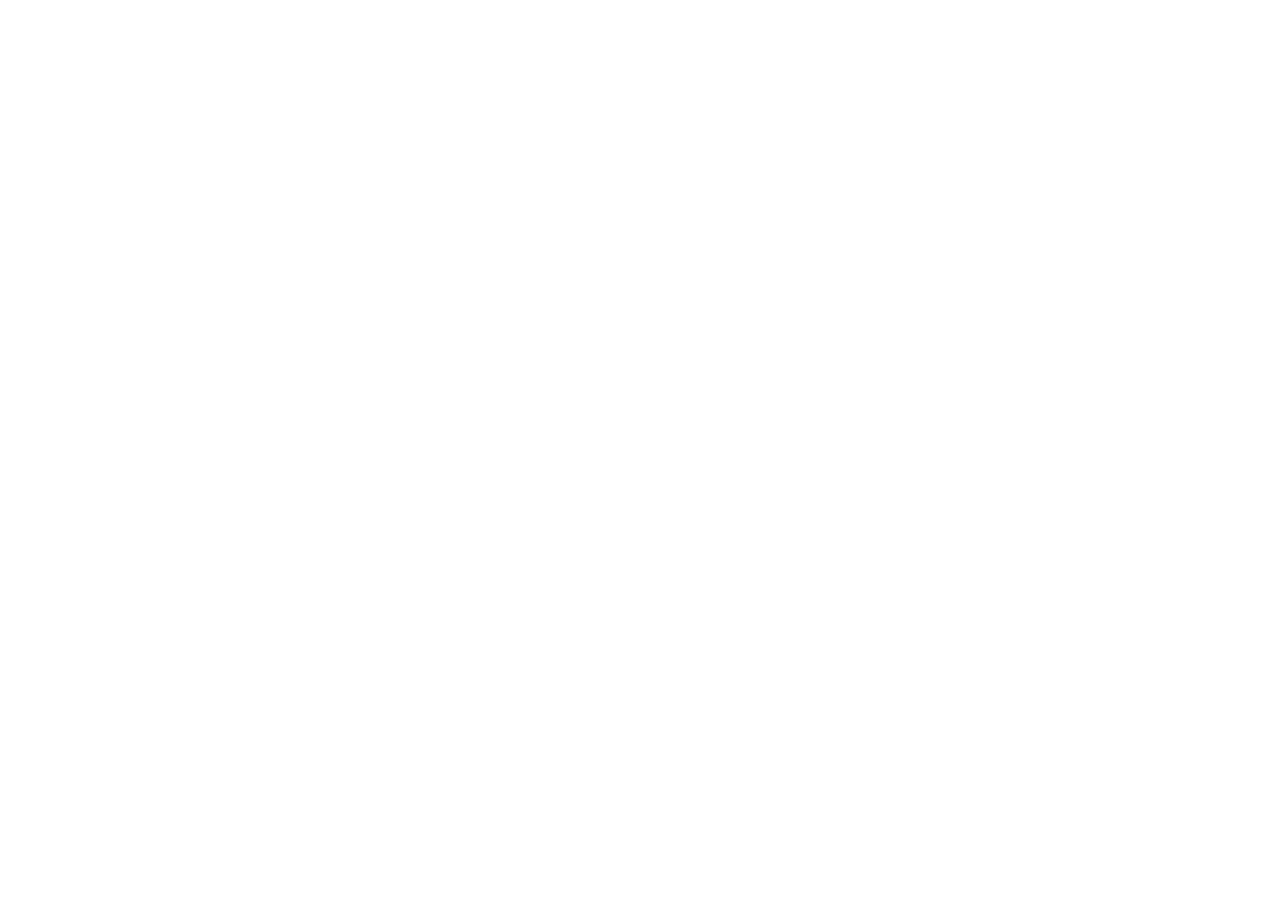
==== index.html @ 3058f37d "first commit" ====
<!DOCTYPE html>
<html lang="en">
  <head>
    <meta charset="UTF-8" />
    <meta http-equiv="X-UA-Compatible" content="IE=edge" />
    <meta name="viewport" content="width=device-width, initial-scale=1.0" />
    <title>Document</title>
  </head>
  <body></body>
</html>
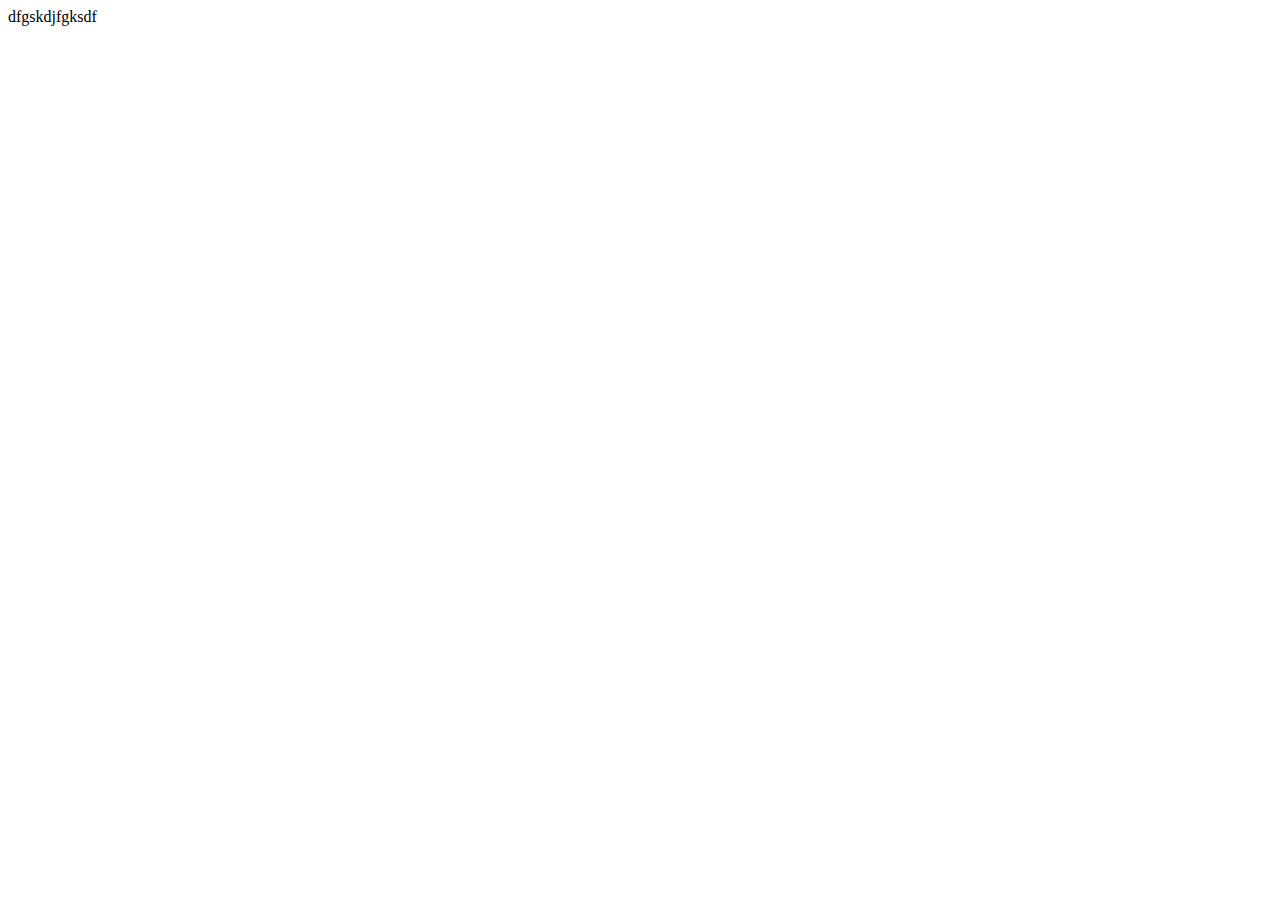
==== commit d8f377d7: "kek" ====
--- a/index.html
+++ b/index.html
@@ -6,5 +6,7 @@
     <meta name="viewport" content="width=device-width, initial-scale=1.0" />
     <title>Document</title>
   </head>
-  <body></body>
+  <body>
+    dfgskdjfgksdf
+  </body>
 </html>
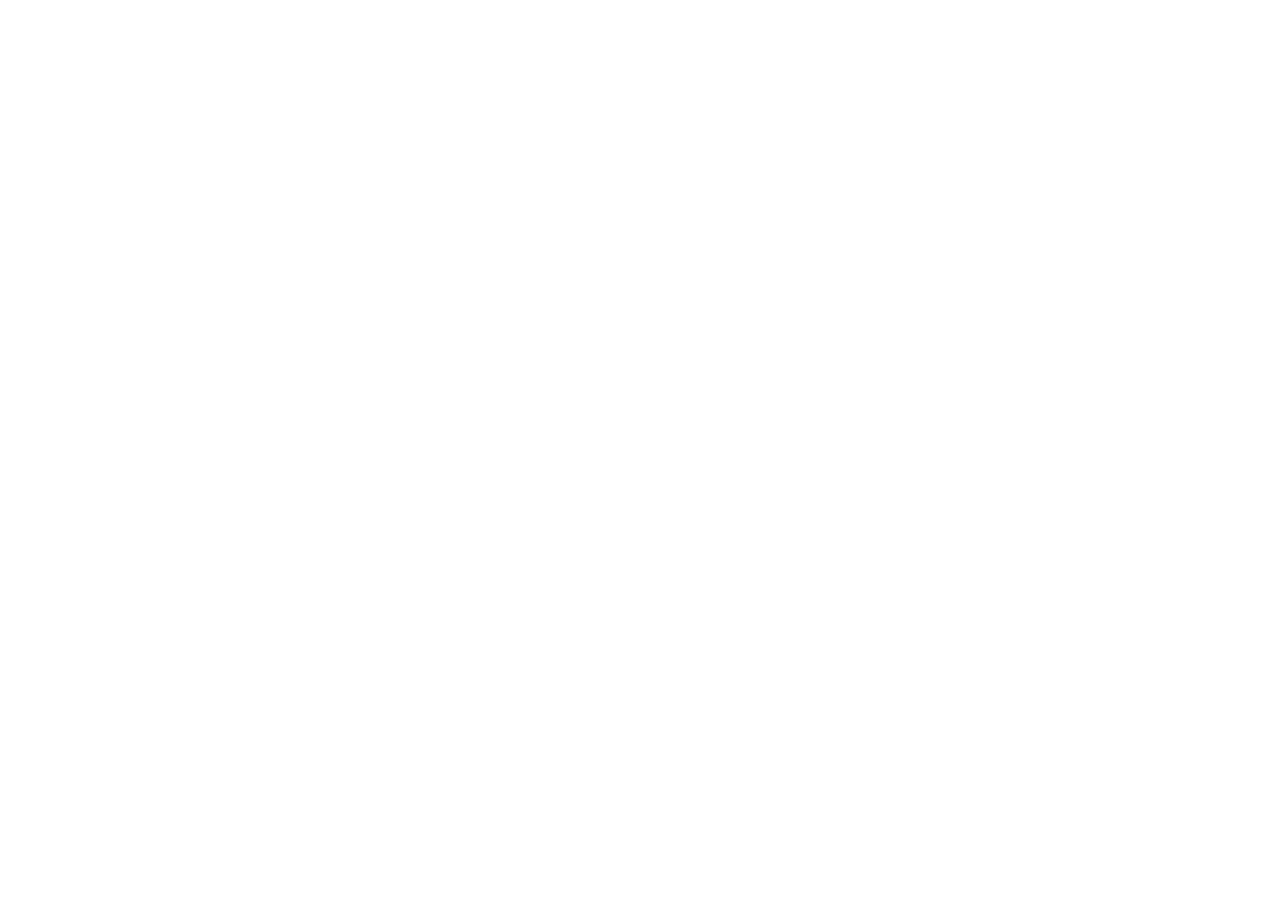
==== commit 8ad34776: "new" ====
--- a/index.html
+++ b/index.html
@@ -5,8 +5,8 @@
     <meta http-equiv="X-UA-Compatible" content="IE=edge" />
     <meta name="viewport" content="width=device-width, initial-scale=1.0" />
     <title>Document</title>
+    <link rel="stylesheet" href="./css1/normalize.css" />
+    <link rel="stylesheet" href="./css1/simple.css" />
   </head>
-  <body>
-    dfgskdjfgksdf
-  </body>
+  <body></body>
 </html>
--- a/css1/simple.css
+++ b/css1/simple.css
@@ -0,0 +1,56 @@
+.my {
+  padding: 15px;
+
+  background-color: #a62525;
+  text-align: center;
+  color: white;
+}
+.body {
+  margin: auto;
+}
+.img1 {
+  display: block;
+  margin: 0 auto;
+  width: 686px;
+}
+.texte {
+  color: #000;
+  font-weight: 600;
+  font-style: italic;
+}
+.kek {
+  text-align: center;
+}
+.quo {
+  font-weight: bold;
+}
+.lin {
+  color: #000;
+  font-weight: 600;
+  font-style: italic;
+}
+.div {
+  margin: auto;
+  display: flex;
+  justify-content: center;
+}
+.img2 {
+  cursor: pointer;
+  border: 2px dashed #000000;
+}
+
+.lorem {
+  text-align-last: center;
+}
+.foot {
+  padding: 6px;
+  margin-top: 45px;
+  background-color: #000;
+  text-align: center;
+  color: white;
+  font-weight: bolder;
+}
+.foot:before {
+  content: "\00AE";
+  font-size: 30px;
+}
